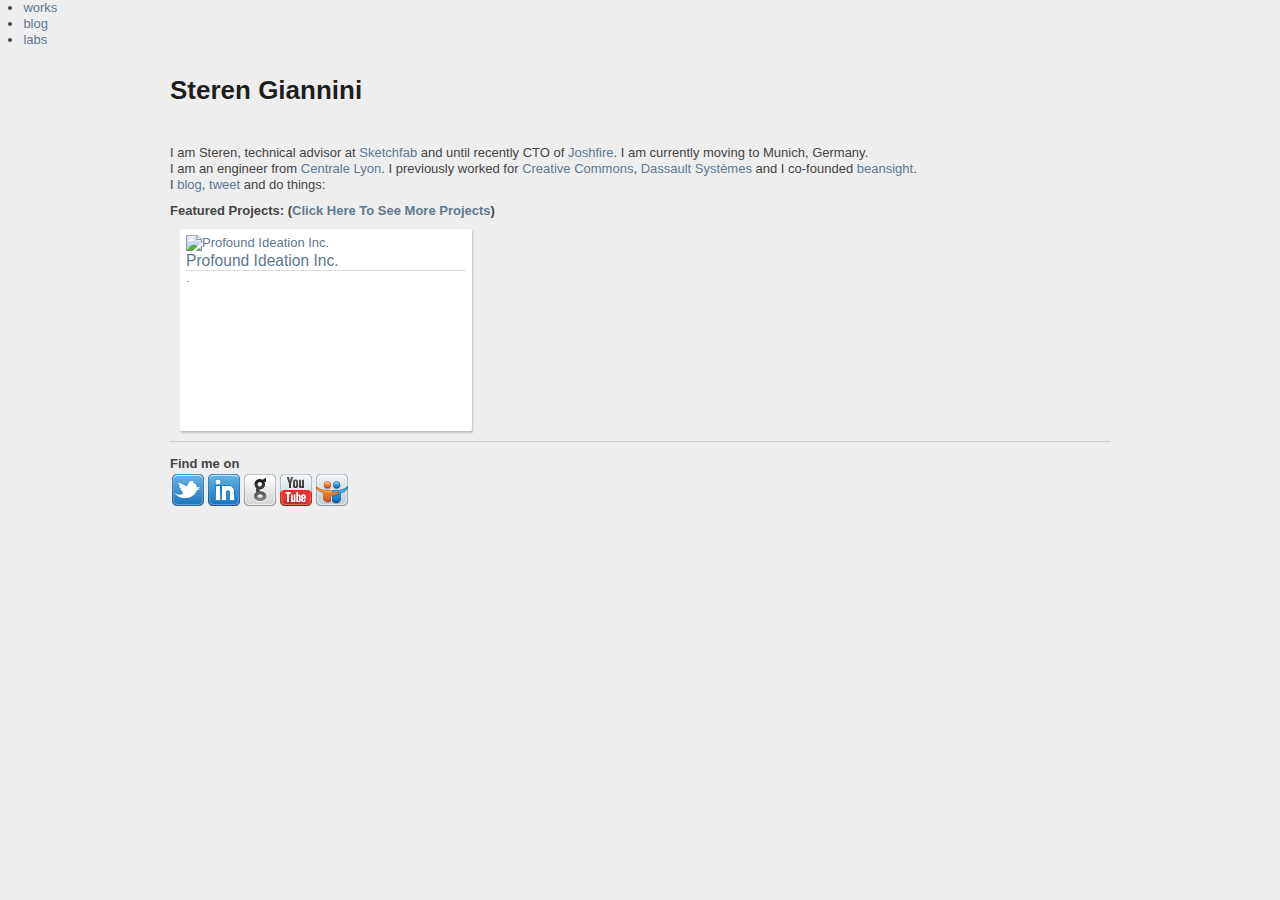
==== index.html @ 05ee7e67 "Update v.2" ====
<!doctype html>
<!--
	Steren Giannini's home
	This website is in a constant Work In Progress state.
	You can fork it on GitHub (https://github.com/Steren/steren.github.com) and use it for you. Ping me if you do so.
-->
<html lang="en" ng-app="portfolio">
<head>
	<meta charset="utf-8">

	<link rel="stylesheet" type="text/css" href="css/style.css" />
	<link rel="stylesheet" type="text/css" href="css/portfolio.css" />

	<title>Steren Giannini</title>

	<meta name="description" content="Personal works">
	<meta name="author" content="Steren Giannini">
	
	<script type="text/javascript">
	  var _gaq = _gaq || [];
	  _gaq.push(['_setAccount', 'UA-13041825-1']);
	  _gaq.push(['_trackPageview']);

	  (function() {
		var ga = document.createElement('script'); ga.type = 'text/javascript'; ga.async = true;
		ga.src = ('https:' == document.location.protocol ? 'https://ssl' : 'http://www') + '.google-analytics.com/ga.js';
		var s = document.getElementsByTagName('script')[0]; s.parentNode.insertBefore(ga, s);
	  })();
	</script>
</head>

<body>

<div id="steren-websites">
<ul>
	<li class="current"><a href="http://www.steren.fr/">works</a></li>
	<li><a href="http://blog.steren.fr/">blog</a></li>
	<li><a href="http://labs.steren.fr/">labs</a></li>
<ul>
</div>

<div class="wrapper">

<header>
<h1>Steren Giannini</h1>

<p class="brief">
I am Steren, technical advisor at <a href="https://sketchfab.com/">Sketchfab</a> and until recently CTO of <a href="http://joshfire.com/">Joshfire</a>. I am currently moving to Munich, Germany.<br/>
I am an engineer from <a href="http://www.ec-lyon.fr">Centrale Lyon</a>. I previously worked for <a href="http://creativecommons.org/">Creative Commons</a>, <a href="http://www.3ds.com/">Dassault Systèmes</a> and I co-founded <a href="http://www.beansight.com">beansight</a>.<br/>
I <a href="http://blog.steren.fr/">blog</a>, <a href="http://twitter.com/steren">tweet</a> and do things:
</p>
</header>

<div ng-view></div>

<hr/>

<h2>Find me on</h2>
<ul class="social-links">
    <li><a href="http://twitter.com/steren" class="social-icon twitter">Twitter</a></li>
    <li><a href="http://www.linkedin.com/in/sterengiannini/en" class="social-icon linkedin">LinkedIn</a></li>
    <li><a href="http://github.com/Steren" class="social-icon github" >github</a></li>
    <li><a href="http://www.youtube.com/user/panninini" class="social-icon youtube">Youtube</a></li>
    <li><a href="http://www.slideshare.net/sterengiannini" class="social-icon slideshare" >SlideShare</a></li>
    <li class="hidden"><a href="http://www.lastfm.fr/user/Steren" class="social-icon lastfm">Last.fm</a></li>
    <li class="hidden"><a href="http://www.flickr.com/photos/steren/" class="social-icon flickr" >Flickr</a></li>
    <li class="hidden"><a href="http://soundcloud.com/steren" class="social-icon soundcloud">SoundCloud</a></li>
    <li class="hidden"><a href="http://identi.ca/steren" class="social-icon identica" >Identi.ca</a></li>
    <li class="hidden"><a href="https://joindiaspora.com/u/steren" class="social-icon diaspora">Diaspora</a></li>
    <li class="hidden"><a href="http://openclipart.org/media/people/Steren" class="social-icon openclipart">Open Clipart Art</a></li>
    <li class="hidden"><a href="https://creativecommons.net/Steren" class="social-icon ccnetwork">CC Network</a></li>
    <li class="hidden"><a href="http://fr.wikipedia.org/wiki/Utilisateur:Pannini" class="social-icon wikipedia">Wikipedia fr</a></li>
</ul>


<script src="lib/underscore-min.js"></script>
<script src="lib/angular/angular.js"></script>
<script src="lib/angular/angular-resource.js"></script>
<script src="js/app.js"></script>
<script src="js/services.js"></script>
<script src="js/controllers.js"></script>
<script src="js/filters.js"></script>
<script src="js/directives.js"></script>

</body>
</html>
---- css/style.css ----
/*
style.css contains a reset, font normalization and some base styles.

Credit is given where credit is due.

Additionally, much inspiration was taken from these projects:
- yui.yahooapis.com/2.8.1/build/base/base.css
- camendesign.com/design/
- praegnanz.de/weblog/htmlcssjs-kickstart

*/

/*
  html5doctor.com Reset Stylesheet (Eric Meyer's Reset Reloaded + HTML5 baseline)
  v1.4 2009-07-27 | Authors: Eric Meyer & Richard Clark
  html5doctor.com/html-5-reset-stylesheet/
*/

html, body, div, span, object, iframe,
h1, h2, h3, h4, h5, h6, p, blockquote, pre,
abbr, address, cite, code,
del, dfn, em, img, ins, kbd, q, samp,
small, strong, sub, sup, var,
b, i,
dl, dt, dd, ol, ul, li,
fieldset, form, label, legend,
table, caption, tbody, tfoot, thead, tr, th, td,
article, aside, canvas, details, figcaption, figure,
footer, header, hgroup, menu, nav, section, summary,
time, mark, audio, video {
  margin:0;
  padding:0;
  border:0;
  outline:0;
  font-size:100%;
  vertical-align:baseline;
  background:transparent;
}

article, aside, details, figcaption, figure,
footer, header, hgroup, menu, nav, section {
    display:block;
}

nav ul { list-style:none; }

blockquote, q { quotes:none; }

blockquote:before, blockquote:after,
q:before, q:after { content:''; content:none; }

a { margin:0; padding:0; font-size:100%; vertical-align:baseline; background:transparent; }

ins { background-color:#ff9; color:#000; text-decoration:none; }

mark { background-color:#ff9; color:#000; font-style:italic; font-weight:bold; }

del { text-decoration: line-through; }

abbr[title], dfn[title] { border-bottom:1px dotted; cursor:help; }

/* tables still need cellspacing="0" in the markup */
table { border-collapse:collapse; border-spacing:0; }

hr { display:block; height:1px; border:0; border-top:1px solid #ccc; margin:1em 0; padding:0; }

input, select { vertical-align:middle; }
/* END RESET CSS */


/* fonts.css from the YUI Library: developer.yahoo.com/yui/
Please refer to developer.yahoo.com/yui/fonts/ for font sizing percentages

There are two custom edits:
* remove arial, helvetica from explicit font stack
* we normalize monospace styles ourselves
*/
body { font:13px/1.231 sans-serif; *font-size:small; } /* hack retained to preserve specificity */

table { font-size:inherit; font: 100%; }

select, input, textarea, button { font:99% sans-serif; }

/* normalize monospace sizing
* en.wikipedia.org/wiki/MediaWiki_talk:Common.css/Archive_11#Teletype_style_fix_for_Chrome
*/
pre, code, kbd, samp { font-family: monospace, sans-serif; }



/*
* minimal base styles
*/


/* #444 looks better than black: twitter.com/H_FJ/statuses/11800719859 */
body, select, input, textarea { color: #444; }

/* Headers (h1,h2,etc) have no default font-size or margin,
you'll want to define those yourself. */
h1,h2,h3,h4,h5,h6 { font-weight: bold; }

html {
  /* always force a scrollbar in non-IE */
  overflow-y: scroll;
}


/* Accessible focus treatment: people.opera.com/patrickl/experiments/keyboard/test */
a:hover, a:active { outline: none; }

a, a:active, a:visited { color: #607890; }
a:hover { color: #036; }


ul, ol { margin-left: 1.8em; }
ol { list-style-type: decimal; }

small { font-size: 85%; }
strong, th { font-weight: bold; }

td, td img { vertical-align: top; }

sub { vertical-align: sub; font-size: smaller; }
sup { vertical-align: super; font-size: smaller; }

pre {
  padding: 15px;

  /* www.pathf.com/blogs/2008/05/formatting-quoted-code-in-blog-posts-css21-white-space-pre-wrap/ */
  white-space: pre; /* CSS2 */
  white-space: pre-wrap; /* CSS 2.1 */
  white-space: pre-line; /* CSS 3 (and 2.1 as well, actually) */
  word-wrap: break-word; /* IE */
}

/* align checkboxes, radios, text inputs with their label
by: Thierry Koblentz tjkdesign.com/ez-css/css/base.css */
input[type="radio"] { vertical-align: text-bottom; }
input[type="checkbox"] { vertical-align: bottom; }
.ie7 input[type="checkbox"] { vertical-align: baseline; }
.ie6 input { vertical-align: text-bottom; }

/* hand cursor on clickable input elements */
label, input[type=button], input[type=submit], button { cursor: pointer; }

/* colors for form validity */
input:valid { }
input:invalid {
      border-radius: 1px;
    -moz-box-shadow: 0px 0px 5px red;
 -webkit-box-shadow: 0px 0px 5px red;
         box-shadow: 0px 0px 5px red;
}
.no-boxshadow input:invalid { background-color: #f0dddd; }



/* j.mp/webkit-tap-highlight-color */
a:link { -webkit-tap-highlight-color: #FF5E99; }

/* make buttons play nice in IE:
www.viget.com/inspire/styling-the-button-element-in-internet-explorer/ */
button { width: auto; overflow: visible; }

/* bicubic resizing for non-native sized IMG:
code.flickr.com/blog/2008/11/12/on-ui-quality-the-little-things-client-side-image-resizing/ */
.ie7 img { -ms-interpolation-mode: bicubic; }



/*
* Non-semantic helper classes
*/

/* for image replacement */
.ir { display: block; text-indent: -999em; overflow: hidden; background-repeat: no-repeat; text-align: left; direction: ltr; }

/* Hide for both screenreaders and browsers
css-discuss.incutio.com/wiki/Screenreader_Visibility */
.hidden { display: none; visibility: hidden; }

/* Hide only visually, but have it available for screenreaders
www.webaim.org/techniques/css/invisiblecontent/
Solution from: j.mp/visuallyhidden - Thanks Jonathan Neal! */
.visuallyhidden { position: absolute !important;
  clip: rect(1px 1px 1px 1px); /* IE6, IE7 */
  clip: rect(1px, 1px, 1px, 1px); }

/* Hide visually and from screenreaders, but maintain layout */
.invisible { visibility: hidden; }

/* >> The Magnificent CLEARFIX << j.mp/phayesclearfix */
.clearfix:after { content: "."; display: block; height: 0; clear: both; visibility: hidden; }
.clearfix { zoom: 1; }






 /* Primary Styles
Author:
*/











/*
* print styles
* inlined to avoid required HTTP connection www.phpied.com/delay-loading-your-print-css/
*/
@media print {
  * { background: transparent !important; color: #444 !important; text-shadow: none !important; }

  a, a:visited { color: #444 !important; text-decoration: underline; }

  a:after { content: " (" attr(href) ")"; }

  abbr:after { content: " (" attr(title) ")"; }

  .ir a:after { content: ""; } /* Don't show links for images */

  pre, blockquote { border: 1px solid #999; page-break-inside: avoid; }

  img { page-break-inside: avoid; }

  @page { margin: 0.5cm; }

  p, h2, h3 { orphans: 3; widows: 3; }

  h2, h3{ page-break-after: avoid; }
}



/*
* Media queries for responsive design
*/

@media all and (orientation:portrait) {
  /* Style adjustments for portrait mode goes here */

}

@media all and (orientation:landscape) {
  /* Style adjustments for landscape mode goes here */

}

/* Grade-A Mobile Browsers (Opera Mobile, iPhone Safari, Android Chrome)
Consider this: www.cloudfour.com/css-media-query-for-mobile-is-fools-gold/ */
@media screen and (max-device-width: 480px) {


  /* Uncomment if you don't want iOS and WinMobile to mobile-optimize the text for you
j.mp/textsizeadjust
html { -webkit-text-size-adjust:none; -ms-text-size-adjust:none; } */
}
---- css/portfolio.css ----
/*
 Daniel's Website Projects
*/

#daniel-websites {
	padding: 25px 80px 25px 25px;
	float: right;
	font-size: 200%;
}

#daniel-websites a {
	text-decoration: none;
}

#daniel-websites .current a {
	background-color: #CECECE;
	cursor: default;
}

#daniel-websites ul {
	display: inline;
	margin-left: 0;
	padding-left: 0;
}

#daniel-websites ul li {
	display: inline;
	padding-left: 0.5em;
}

/*
 Portfolio
*/

.hidden {
	display: none;
}

body {
    background-color: #EEEEEE;
}

.wrapper {
	margin:0 auto;
	width:940px;
	padding-top: 2em;
}

a {
    text-decoration:none;
}


h1 {
    color: #1E1E1E;
	margin-bottom: 1.5em;
    font-size: 2em;
    text-shadow: 0 1px 1px #FFFFFF;
}

hr {
	clear : both;
}

.brief {
	margin-bottom: 10px;
}

.clear {
	clear:both;
}

/*
 * Filters
 */
.pannelSection {
	margin-top: 2em;
	margin-bottom: 2em;
}

.pannelSection .separator {
	float:left;
	height:1em;
	margin-right: 3em;
}

.pannelSection .buttongroup {
	margin-right: 1em;
	float:left;
}

.pannelSection h2 {
	float:left;
	margin-right: 0.5em;
}

.pannelSection label span {
	padding: 0.5em;
}

.pannelSection label input:checked + span {
	background-color: #FFFFFF;
}

.pannelSection input {
    position:absolute;
    top:-20px;
}

/*
 * Works
 */

.work {
    background: #FFFFFF;
    border-radius: 2px;
    box-shadow: 1px 1.4px 2px rgba(0,0,0,0.19);

    transition: background-color 0.3s ease-out;

	margin : 10px;
	padding : 6px;
	width : 280px;
	height: 190px;
	float : left;
}

.work:hover {
    background-color: #CECECE;

    transition: background-color 0.3s ease-out;
}

.work .title {
	font-size : 1.2em;
	border-bottom:1px solid #DDDDDD;
    transition: color 0.3s ease-out;
}
.work .link {
	font-size : .8em;
}
.work p {
	margin: 0;
}
.work .video {
	display:none;
}
.work .description {
	font-size : 0.9em;
}
.work .category {
	display:none;
}
.work .date {
	display:none;
}
.work .icon {
	width: 280px;
	height: 140px;
}

.displayMore {
	text-align: right;
	clear: both;
}
a.displayMore {
	text-decoration: none;
	font-size: 0.9em;

}
.etc {
	padding-top: 100px;
	font-size: 3em;
}


.social-links {
    margin-left: 0;
}
.social-links li {
    margin: 2px;
	list-style: none outside none;
	float: left;
}


/*
 * Social Media icons by http://icondock.com/free/vector-social-media-icons
 */
.social-icon {
	direction: ltr;
    text-indent: -9999px;
    display: block;
    width: 32px;
    height: 32px;
    position: relative;
    background: url("../img/social/twitter-2.png") no-repeat left top transparent;
}

.social-icon.flickr { background-image: url("../img/social/flickr.png"); }
.social-icon.github { background-image: url("../img/social/github.png"); }
.social-icon.identica { background-image: url("../img/social/identi.png"); }
.social-icon.lastfm { background-image: url("../img/social/lastfm.png"); }
.social-icon.linkedin { background-image: url("../img/social/linkedin.png"); }
.social-icon.slideshare { background-image: url("../img/social/slideshare.png"); }
.social-icon.twitter { background-image: url("../img/social/twitter-2.png"); }
.social-icon.vimeo { background-image: url("../img/social/vimeo.png"); }
.social-icon.wikipedia { background-image: url("../img/social/wikipedia.png"); }
.social-icon.youtube { background-image: url("../img/social/youtube.png"); }
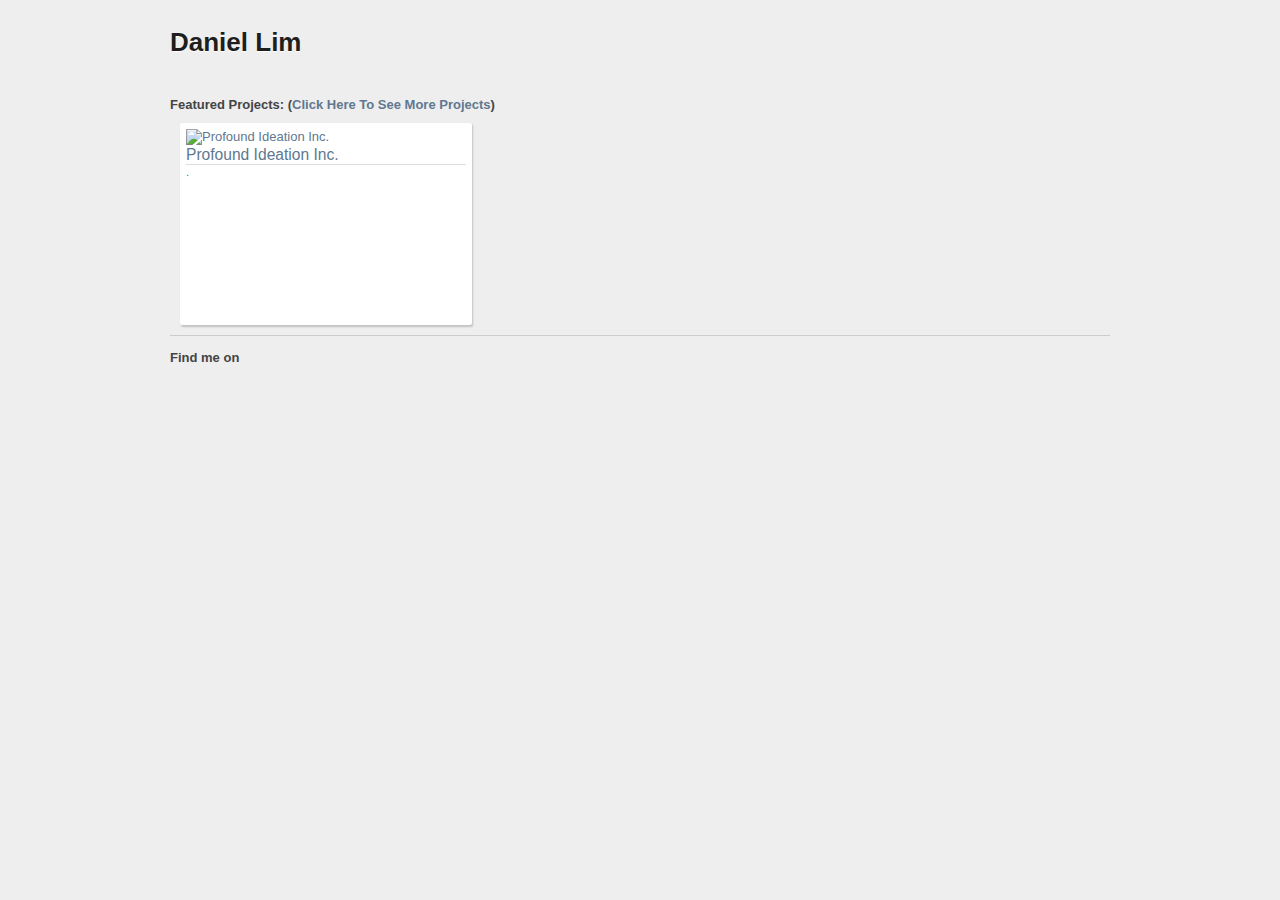
==== commit b97fef2f: "update Changes" ====
--- a/index.html
+++ b/index.html
@@ -1,8 +1,9 @@
 <!doctype html>
 <!--
-	Steren Giannini's home
-	This website is in a constant Work In Progress state.
-	You can fork it on GitHub (https://github.com/Steren/steren.github.com) and use it for you. Ping me if you do so.
+	Daniel's Project Home
+	This website is in a constant Work In Progress (WIP) state.
+	You may fork it on GitHub (https://github.com/profoundideation/DanielPortfolio/) and use it for you.
+  Ping me if you do.
 -->
 <html lang="en" ng-app="portfolio">
 <head>
@@ -11,44 +12,103 @@
 	<link rel="stylesheet" type="text/css" href="css/style.css" />
 	<link rel="stylesheet" type="text/css" href="css/portfolio.css" />
 
-	<title>Steren Giannini</title>
+	<title>Daniel Lim</title>
 
-	<meta name="description" content="Personal works">
-	<meta name="author" content="Steren Giannini">
-	
-	<script type="text/javascript">
-	  var _gaq = _gaq || [];
-	  _gaq.push(['_setAccount', 'UA-13041825-1']);
-	  _gaq.push(['_trackPageview']);
+	<meta name="description" content="Personal Projects">
+	<meta name="author" content="Daniel Lim">
 
-	  (function() {
-		var ga = document.createElement('script'); ga.type = 'text/javascript'; ga.async = true;
-		ga.src = ('https:' == document.location.protocol ? 'https://ssl' : 'http://www') + '.google-analytics.com/ga.js';
-		var s = document.getElementsByTagName('script')[0]; s.parentNode.insertBefore(ga, s);
-	  })();
-	</script>
+	<!-- HTML5 Shim and Respond.js IE8 support of HTML5 elements and media queries -->
+  <!-- WARNING: Respond.js doesn't work if you view the page via file:// -->
+  <!--[if lt IE 9]>
+      <script src="https://oss.maxcdn.com/libs/html5shiv/3.7.0/html5shiv.js"></script>
+      <script src="https://oss.maxcdn.com/libs/respond.js/1.4.2/respond.min.js"></script>
+  <![endif]-->
+
+<script type="text/javascript" async defer
+  src="https://apis.google.com/js/platform.js?publisherid=105208266567420640827">
+</script>
+
+<!-- Facebook Pixel Code -->
+
+<script>
+  !function(f,b,e,v,n,t,s){if(f.fbq)return;n=f.fbq=function(){n.callMethod?
+  n.callMethod.apply(n,arguments):n.queue.push(arguments)};if(!f._fbq)f._fbq=n;
+  n.push=n;n.loaded=!0;n.version='2.0';n.queue=[];t=b.createElement(e);t.async=!0;
+  t.src=v;s=b.getElementsByTagName(e)[0];s.parentNode.insertBefore(t,s)}(window,
+  document,'script','//connect.facebook.net/en_US/fbevents.js');
+
+  fbq('init', '1474048422902052');
+  fbq('track', "PageView");
+  fbq('track', 'ViewContent');
+  fbq('track', 'Search');
+</script>
+<noscript><img height="1" width="1" style="display:none"
+src="https://www.facebook.com/tr?id=1474048422902052&ev=PageView&noscript=1"
+/></noscript>
+
+<!-- End Facebook Pixel Code -->
+
+<script type="text/javascript">
+  var _gaq = _gaq || [];
+  _gaq.push(['_setAccount', 'UA-33215343-1']);
+  _gaq.push(['_setDomainName', 'profoundideation.com']);
+  _gaq.push(['_trackPageview']);
+  _gaq.push(['_trackPageview', '/404.html?page=' + document.location.pathname + document.location.search + '&from=' + document.referrer]);
+   (function() {
+    var ga = document.createElement('script'); ga.type = 'text/javascript'; ga.async = true;
+    ga.src = ('https:' == document.location.protocol ? 'https://ssl' : 'http://www') + '.google-analytics.com/ga.js';
+    var s = document.getElementsByTagName('script')[0]; s.parentNode.insertBefore(ga, s);
+  })();
+</script>
+
+<div id="fb-root"></div>
+
+<script>(function(d, s, id) {
+  var js, fjs = d.getElementsByTagName(s)[0];
+  if (d.getElementById(id)) return;
+  js = d.createElement(s); js.id = id;
+  js.src = "//connect.facebook.net/en_US/all.js#xfbml=1";
+  fjs.parentNode.insertBefore(js, fjs);
+}(document, 'script', 'facebook-jssdk'));</script>
+
 </head>
 
 <body>
 
-<div id="steren-websites">
-<ul>
-	<li class="current"><a href="http://www.steren.fr/">works</a></li>
-	<li><a href="http://blog.steren.fr/">blog</a></li>
-	<li><a href="http://labs.steren.fr/">labs</a></li>
-<ul>
+  <!-- Google Tag Manager -->
+  <noscript><iframe src="//www.googletagmanager.com/ns.html?id=GTM-6XXK"
+  height="0" width="0" style="display:none;visibility:hidden"></iframe></noscript>
+  <script>(function(w,d,s,l,i){w[l]=w[l]||[];w[l].push({'gtm.start':
+  new Date().getTime(),event:'gtm.js'});var f=d.getElementsByTagName(s)[0],
+  j=d.createElement(s),dl=l!='dataLayer'?'&l='+l:'';j.async=true;j.src=
+  '//www.googletagmanager.com/gtm.js?id='+i+dl;f.parentNode.insertBefore(j,f);
+  })(window,document,'script','dataLayer','GTM-6XXK');</script>
+  <!-- End Google Tag Manager -->
+
+<div id="fb-root"></div>
+
+  <script>(function(d, s, id) {
+    var js, fjs = d.getElementsByTagName(s)[0];
+    if (d.getElementById(id)) return;
+    js = d.createElement(s); js.id = id;
+    js.src = "//connect.facebook.net/en_US/all.js#xfbml=1";
+    fjs.parentNode.insertBefore(js, fjs);
+  }(document, 'script', 'facebook-jssdk'));</script>
+
+<div id="daniel-websites">
+  <ul>
+
+  <ul>
 </div>
 
 <div class="wrapper">
 
 <header>
-<h1>Steren Giannini</h1>
+<h1>Daniel Lim</h1>
 
-<p class="brief">
-I am Steren, technical advisor at <a href="https://sketchfab.com/">Sketchfab</a> and until recently CTO of <a href="http://joshfire.com/">Joshfire</a>. I am currently moving to Munich, Germany.<br/>
-I am an engineer from <a href="http://www.ec-lyon.fr">Centrale Lyon</a>. I previously worked for <a href="http://creativecommons.org/">Creative Commons</a>, <a href="http://www.3ds.com/">Dassault Systèmes</a> and I co-founded <a href="http://www.beansight.com">beansight</a>.<br/>
-I <a href="http://blog.steren.fr/">blog</a>, <a href="http://twitter.com/steren">tweet</a> and do things:
-</p>
+  <p class="brief">
+
+  </p>
 </header>
 
 <div ng-view></div>
@@ -57,19 +117,7 @@
 
 <h2>Find me on</h2>
 <ul class="social-links">
-    <li><a href="http://twitter.com/steren" class="social-icon twitter">Twitter</a></li>
-    <li><a href="http://www.linkedin.com/in/sterengiannini/en" class="social-icon linkedin">LinkedIn</a></li>
-    <li><a href="http://github.com/Steren" class="social-icon github" >github</a></li>
-    <li><a href="http://www.youtube.com/user/panninini" class="social-icon youtube">Youtube</a></li>
-    <li><a href="http://www.slideshare.net/sterengiannini" class="social-icon slideshare" >SlideShare</a></li>
-    <li class="hidden"><a href="http://www.lastfm.fr/user/Steren" class="social-icon lastfm">Last.fm</a></li>
-    <li class="hidden"><a href="http://www.flickr.com/photos/steren/" class="social-icon flickr" >Flickr</a></li>
-    <li class="hidden"><a href="http://soundcloud.com/steren" class="social-icon soundcloud">SoundCloud</a></li>
-    <li class="hidden"><a href="http://identi.ca/steren" class="social-icon identica" >Identi.ca</a></li>
-    <li class="hidden"><a href="https://joindiaspora.com/u/steren" class="social-icon diaspora">Diaspora</a></li>
-    <li class="hidden"><a href="http://openclipart.org/media/people/Steren" class="social-icon openclipart">Open Clipart Art</a></li>
-    <li class="hidden"><a href="https://creativecommons.net/Steren" class="social-icon ccnetwork">CC Network</a></li>
-    <li class="hidden"><a href="http://fr.wikipedia.org/wiki/Utilisateur:Pannini" class="social-icon wikipedia">Wikipedia fr</a></li>
+
 </ul>
 
 
@@ -84,4 +132,3 @@
 
 </body>
 </html>
-
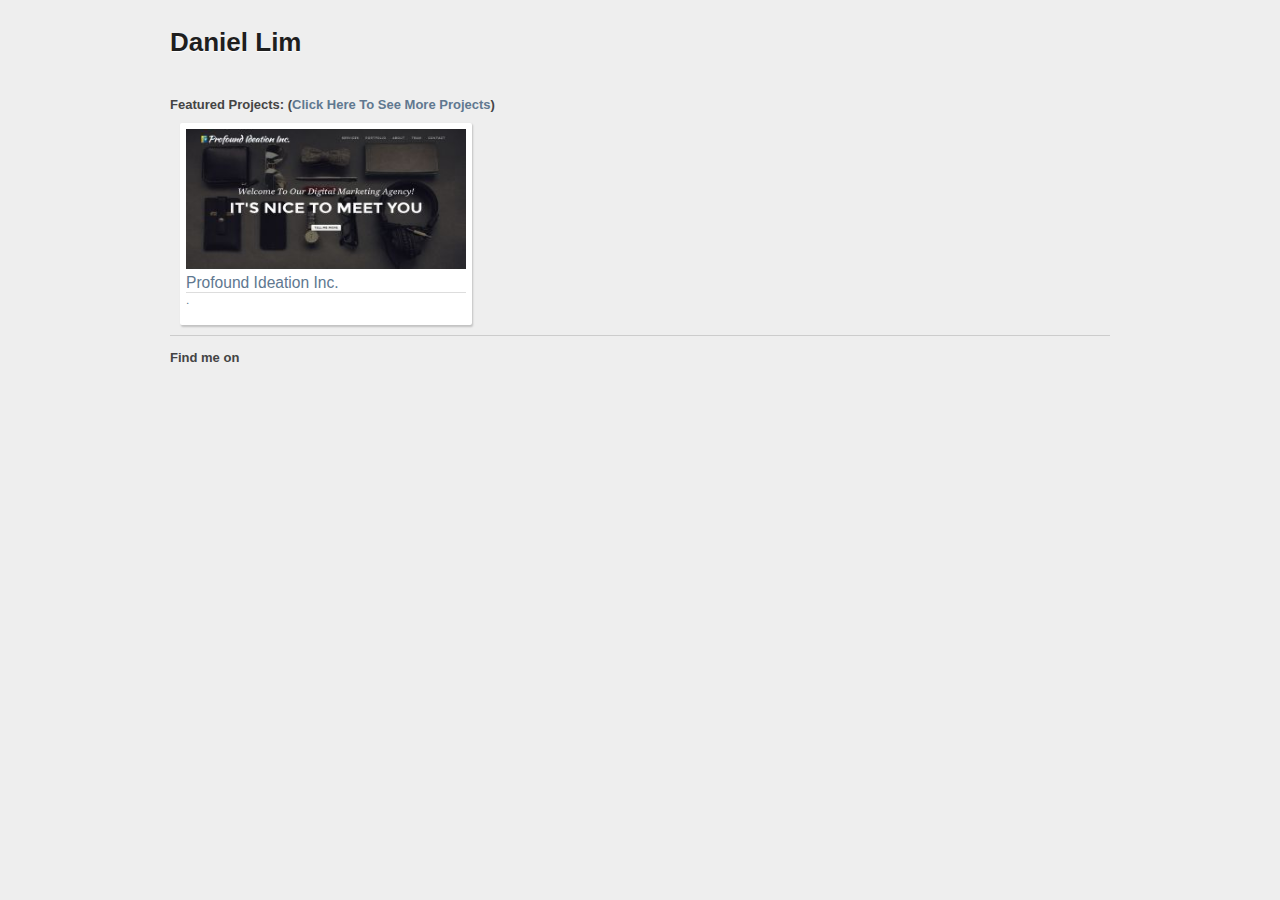
==== commit f8a0e824: "Update 1" ====
--- a/index.html
+++ b/index.html
@@ -6,70 +6,73 @@
   Ping me if you do.
 -->
 <html lang="en" ng-app="portfolio">
+
 <head>
-	<meta charset="utf-8">
+  <meta charset="utf-8">
 
-	<link rel="stylesheet" type="text/css" href="css/style.css" />
-	<link rel="stylesheet" type="text/css" href="css/portfolio.css" />
+  <link rel="stylesheet" type="text/css" href="css/style.css" />
+  <link rel="stylesheet" type="text/css" href="css/portfolio.css" />
 
-	<title>Daniel Lim</title>
+  <title>Daniel Lim</title>
 
-	<meta name="description" content="Personal Projects">
-	<meta name="author" content="Daniel Lim">
+  <meta name="description" content="Personal Projects">
+  <meta name="author" content="Daniel Lim">
 
-	<!-- HTML5 Shim and Respond.js IE8 support of HTML5 elements and media queries -->
+  <!-- HTML5 Shim and Respond.js IE8 support of HTML5 elements and media queries -->
   <!-- WARNING: Respond.js doesn't work if you view the page via file:// -->
+
   <!--[if lt IE 9]>
       <script src="https://oss.maxcdn.com/libs/html5shiv/3.7.0/html5shiv.js"></script>
       <script src="https://oss.maxcdn.com/libs/respond.js/1.4.2/respond.min.js"></script>
   <![endif]-->
 
-<script type="text/javascript" async defer
-  src="https://apis.google.com/js/platform.js?publisherid=105208266567420640827">
-</script>
+  <script type="text/javascript" async defer src="https://apis.google.com/js/platform.js?publisherid=105208266567420640827">
+  </script>
 
-<!-- Facebook Pixel Code -->
+  <!-- Facebook Pixel Code -->
 
-<script>
-  !function(f,b,e,v,n,t,s){if(f.fbq)return;n=f.fbq=function(){n.callMethod?
-  n.callMethod.apply(n,arguments):n.queue.push(arguments)};if(!f._fbq)f._fbq=n;
-  n.push=n;n.loaded=!0;n.version='2.0';n.queue=[];t=b.createElement(e);t.async=!0;
-  t.src=v;s=b.getElementsByTagName(e)[0];s.parentNode.insertBefore(t,s)}(window,
-  document,'script','//connect.facebook.net/en_US/fbevents.js');
+  <script>
+    !function(f,b,e,v,n,t,s){if(f.fbq)return;n=f.fbq=function(){n.callMethod?
+    n.callMethod.apply(n,arguments):n.queue.push(arguments)};if(!f._fbq)f._fbq=n;
+    n.push=n;n.loaded=!0;n.version='2.0';n.queue=[];t=b.createElement(e);t.async=!0;
+    t.src=v;s=b.getElementsByTagName(e)[0];s.parentNode.insertBefore(t,s)}(window,
+    document,'script','//connect.facebook.net/en_US/fbevents.js');
 
-  fbq('init', '1474048422902052');
-  fbq('track', "PageView");
-  fbq('track', 'ViewContent');
-  fbq('track', 'Search');
-</script>
-<noscript><img height="1" width="1" style="display:none"
+    fbq('init', '1474048422902052');
+    fbq('track', "PageView");
+    fbq('track', 'ViewContent');
+    fbq('track', 'Search');
+  </script>
+  <noscript><img height="1" width="1" style="display:none"
 src="https://www.facebook.com/tr?id=1474048422902052&ev=PageView&noscript=1"
 /></noscript>
 
-<!-- End Facebook Pixel Code -->
+  <!-- End Facebook Pixel Code -->
 
-<script type="text/javascript">
-  var _gaq = _gaq || [];
-  _gaq.push(['_setAccount', 'UA-33215343-1']);
-  _gaq.push(['_setDomainName', 'profoundideation.com']);
-  _gaq.push(['_trackPageview']);
-  _gaq.push(['_trackPageview', '/404.html?page=' + document.location.pathname + document.location.search + '&from=' + document.referrer]);
-   (function() {
-    var ga = document.createElement('script'); ga.type = 'text/javascript'; ga.async = true;
-    ga.src = ('https:' == document.location.protocol ? 'https://ssl' : 'http://www') + '.google-analytics.com/ga.js';
-    var s = document.getElementsByTagName('script')[0]; s.parentNode.insertBefore(ga, s);
-  })();
-</script>
+  <script type="text/javascript">
+    var _gaq = _gaq || [];
+    _gaq.push(['_setAccount', 'UA-33215343-1']);
+    _gaq.push(['_setDomainName', 'profoundideation.com']);
+    _gaq.push(['_trackPageview']);
+    _gaq.push(['_trackPageview', '/404.html?page=' + document.location.pathname + document.location.search + '&from=' + document.referrer]);
+     (function() {
+      var ga = document.createElement('script'); ga.type = 'text/javascript'; ga.async = true;
+      ga.src = ('https:' == document.location.protocol ? 'https://ssl' : 'http://www') + '.google-analytics.com/ga.js';
+      var s = document.getElementsByTagName('script')[0]; s.parentNode.insertBefore(ga, s);
+    })();
+  </script>
 
-<div id="fb-root"></div>
+  <div id="fb-root"></div>
 
-<script>(function(d, s, id) {
-  var js, fjs = d.getElementsByTagName(s)[0];
-  if (d.getElementById(id)) return;
-  js = d.createElement(s); js.id = id;
-  js.src = "//connect.facebook.net/en_US/all.js#xfbml=1";
-  fjs.parentNode.insertBefore(js, fjs);
-}(document, 'script', 'facebook-jssdk'));</script>
+  <script>
+    (function(d, s, id) {
+      var js, fjs = d.getElementsByTagName(s)[0];
+      if (d.getElementById(id)) return;
+      js = d.createElement(s); js.id = id;
+      js.src = "//connect.facebook.net/en_US/all.js#xfbml=1";
+      fjs.parentNode.insertBefore(js, fjs);
+    }(document, 'script', 'facebook-jssdk'));
+  </script>
 
 </head>
 
@@ -78,57 +81,62 @@
   <!-- Google Tag Manager -->
   <noscript><iframe src="//www.googletagmanager.com/ns.html?id=GTM-6XXK"
   height="0" width="0" style="display:none;visibility:hidden"></iframe></noscript>
-  <script>(function(w,d,s,l,i){w[l]=w[l]||[];w[l].push({'gtm.start':
-  new Date().getTime(),event:'gtm.js'});var f=d.getElementsByTagName(s)[0],
-  j=d.createElement(s),dl=l!='dataLayer'?'&l='+l:'';j.async=true;j.src=
-  '//www.googletagmanager.com/gtm.js?id='+i+dl;f.parentNode.insertBefore(j,f);
-  })(window,document,'script','dataLayer','GTM-6XXK');</script>
+  <script>
+    (function(w,d,s,l,i){w[l]=w[l]||[];w[l].push({'gtm.start':
+      new Date().getTime(),event:'gtm.js'});var f=d.getElementsByTagName(s)[0],
+      j=d.createElement(s),dl=l!='dataLayer'?'&l='+l:'';j.async=true;j.src=
+      '//www.googletagmanager.com/gtm.js?id='+i+dl;f.parentNode.insertBefore(j,f);
+      })(window,document,'script','dataLayer','GTM-6XXK');
+  </script>
   <!-- End Google Tag Manager -->
 
-<div id="fb-root"></div>
+  <div id="fb-root"></div>
 
-  <script>(function(d, s, id) {
-    var js, fjs = d.getElementsByTagName(s)[0];
-    if (d.getElementById(id)) return;
-    js = d.createElement(s); js.id = id;
-    js.src = "//connect.facebook.net/en_US/all.js#xfbml=1";
-    fjs.parentNode.insertBefore(js, fjs);
-  }(document, 'script', 'facebook-jssdk'));</script>
+  <script>
+    (function(d, s, id) {
+        var js, fjs = d.getElementsByTagName(s)[0];
+        if (d.getElementById(id)) return;
+        js = d.createElement(s); js.id = id;
+        js.src = "//connect.facebook.net/en_US/all.js#xfbml=1";
+        fjs.parentNode.insertBefore(js, fjs);
+      }(document, 'script', 'facebook-jssdk'));
+  </script>
 
-<div id="daniel-websites">
-  <ul>
+  <div id="daniel-websites">
+    <ul>
 
-  <ul>
-</div>
+      <ul>
+  </div>
 
-<div class="wrapper">
+  <div class="wrapper">
 
-<header>
-<h1>Daniel Lim</h1>
+    <header>
+      <h1>Daniel Lim</h1>
 
-  <p class="brief">
+      <p class="brief">
 
-  </p>
-</header>
+      </p>
+    </header>
 
-<div ng-view></div>
+    <div ng-view></div>
 
-<hr/>
+    <hr/>
 
-<h2>Find me on</h2>
-<ul class="social-links">
+    <h2>Find me on</h2>
+    <ul class="social-links">
 
-</ul>
+    </ul>
 
 
-<script src="lib/underscore-min.js"></script>
-<script src="lib/angular/angular.js"></script>
-<script src="lib/angular/angular-resource.js"></script>
-<script src="js/app.js"></script>
-<script src="js/services.js"></script>
-<script src="js/controllers.js"></script>
-<script src="js/filters.js"></script>
-<script src="js/directives.js"></script>
+    <script src="lib/underscore-min.js"></script>
+    <script src="lib/angular/angular.js"></script>
+    <script src="lib/angular/angular-resource.js"></script>
+    <script src="js/app.js"></script>
+    <script src="js/services.js"></script>
+    <script src="js/controllers.js"></script>
+    <script src="js/filters.js"></script>
+    <script src="js/directives.js"></script>
 
 </body>
+
 </html>
